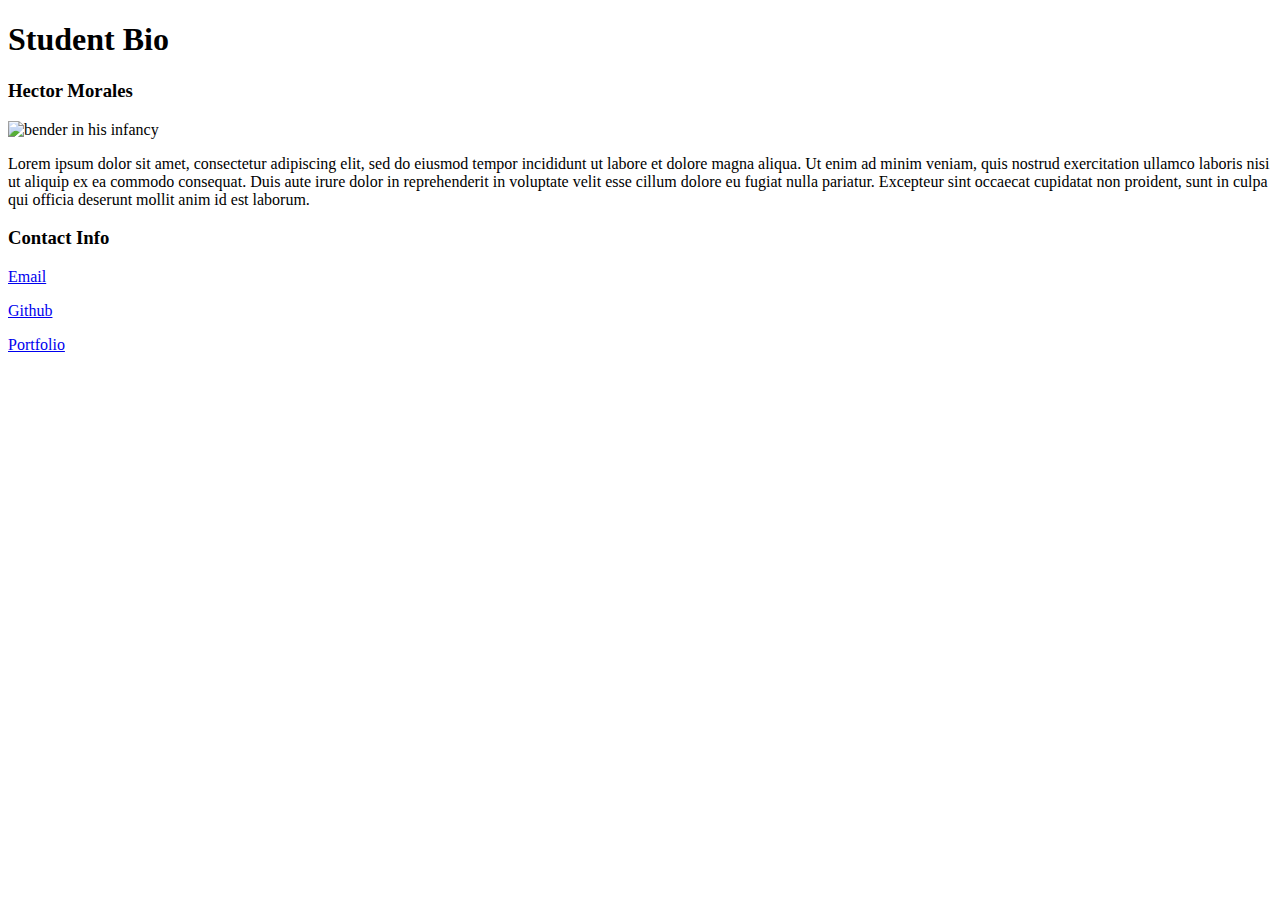
==== index_bio.html @ 9bbc4a9b "wip on second html file" ====
<!DOCTYPE html>
<html>
<head>
    <meta charset="utf-8" />
    <title>Short Bio</title>
</head>
<body>
    <h1>Student Bio</h1>
    <h3>Hector Morales</h3>
    <img src="https://res.cloudinary.com/teepublic/image/private/s--jWVfhVCA--/t_Preview/b_rgb:191919,c_limit,f_jpg,h_630,q_90,w_630/v1485856010/production/designs/1164104_1.jpg" alt="bender in his infancy" height="200" width="200">
    <p>Lorem ipsum dolor sit amet, consectetur adipiscing elit, sed do eiusmod tempor incididunt ut labore et dolore magna aliqua. Ut enim ad minim veniam, quis nostrud exercitation ullamco laboris nisi ut aliquip ex ea commodo consequat. Duis aute irure dolor in reprehenderit in voluptate velit esse cillum dolore eu fugiat nulla pariatur. Excepteur sint occaecat cupidatat non proident, sunt in culpa qui officia deserunt mollit anim id est laborum.</p>
    <h3>Contact Info</h3>
    <p><a href="#">Email</a></p>
    <p><a href="#">Github</a></p>
    <p><a href="#">Portfolio</a></p>
</body>
</html>
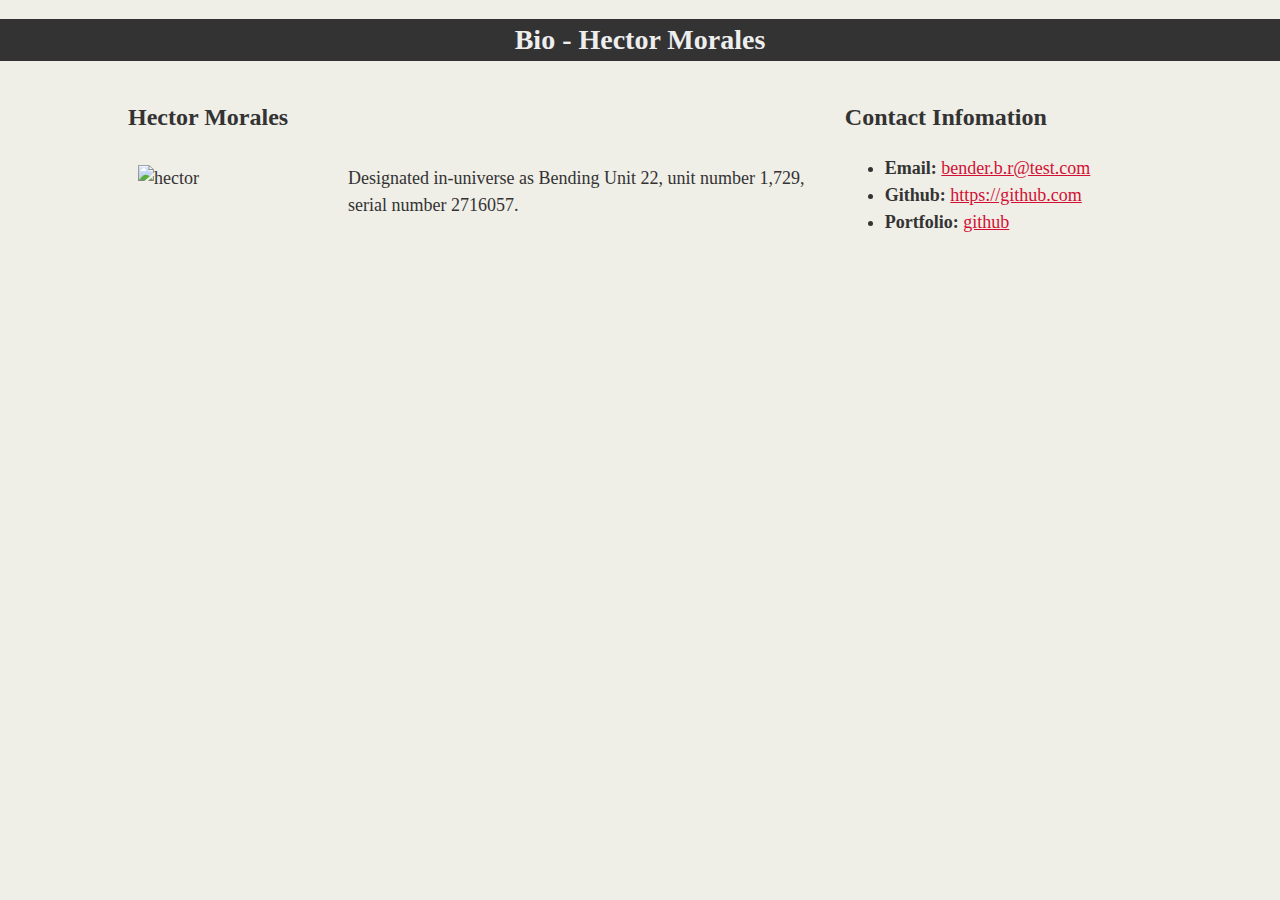
==== commit 237135a8: "add bio webpage with css" ====
--- a/index_bio.html
+++ b/index_bio.html
@@ -1,17 +1,37 @@
 <!DOCTYPE html>
 <html>
+
 <head>
+    <!-- Title and link to css style sheet -->
     <meta charset="utf-8" />
     <title>Short Bio</title>
+    <link rel="stylesheet" type="text/css" href="css/style.css" />
 </head>
+
 <body>
-    <h1>Student Bio</h1>
-    <h3>Hector Morales</h3>
-    <img src="https://res.cloudinary.com/teepublic/image/private/s--jWVfhVCA--/t_Preview/b_rgb:191919,c_limit,f_jpg,h_630,q_90,w_630/v1485856010/production/designs/1164104_1.jpg" alt="bender in his infancy" height="200" width="200">
-    <p>Lorem ipsum dolor sit amet, consectetur adipiscing elit, sed do eiusmod tempor incididunt ut labore et dolore magna aliqua. Ut enim ad minim veniam, quis nostrud exercitation ullamco laboris nisi ut aliquip ex ea commodo consequat. Duis aute irure dolor in reprehenderit in voluptate velit esse cillum dolore eu fugiat nulla pariatur. Excepteur sint occaecat cupidatat non proident, sunt in culpa qui officia deserunt mollit anim id est laborum.</p>
-    <h3>Contact Info</h3>
-    <p><a href="#">Email</a></p>
-    <p><a href="#">Github</a></p>
-    <p><a href="#">Portfolio</a></p>
+    <!-- Header section -->
+    <header>
+        <h1>Bio - Hector Morales</h1>
+    </header>
+    <!-- Main container -->
+    <div class="container">
+        <!-- Bio section -->
+        <section id="main-bio">
+            <h2>Hector Morales</h2>
+            <img id="bio-image" src="https://placehold.it/200x200" alt="hector">
+            <p>Designated in-universe as Bending Unit 22, unit number 1,729, serial number 2716057.</p>
+        </section>
+        <!-- Contact section -->
+        <section id="contact-info">
+            <h2>Contact Infomation</h2>
+            <ul>
+                <li><strong>Email:</strong> <a href="#">bender.b.r@test.com</a></li>
+                <li><strong>Github:</strong> <a href="https://github.com/moralh2/second-class">https://github.com</a></li>
+                <li><strong>Portfolio:</strong> <a href="https://github.com/moralh2/second-class">github</a></li>
+            </ul>
+        </section>
+
+    </div>
+
 </body>
 </html>--- a/css/style.css
+++ b/css/style.css
@@ -0,0 +1,53 @@
+body    {
+    background-color: #efeee7;
+    font-family: Georgia, 'Times New Roman', Times, serif;
+    color: #333333;
+    margin: 0;
+    padding: 0;
+    line-height: 1.5;
+    font-size: 18px;
+}
+
+header {
+    text-align: center;
+    background-color: #333333;
+}
+
+h1 {
+    color: #eee;
+    font-size: 28px;
+}
+
+h2 {
+    font-size: 24px;
+}
+
+.container {
+    width: 1024px;
+    margin: 0 auto;
+}
+
+#main-bio {
+    float: left;
+    width: 70%;
+}
+
+#main-bio p {
+    padding-top: 10px;
+    padding-right: 10px;
+}
+
+#contact-info {
+    float: left;
+    width: 30%;
+} 
+
+#bio-image {
+    float: left;
+    width: 200px;
+    padding: 10px;
+}
+
+a {
+    color: #d21034;
+}